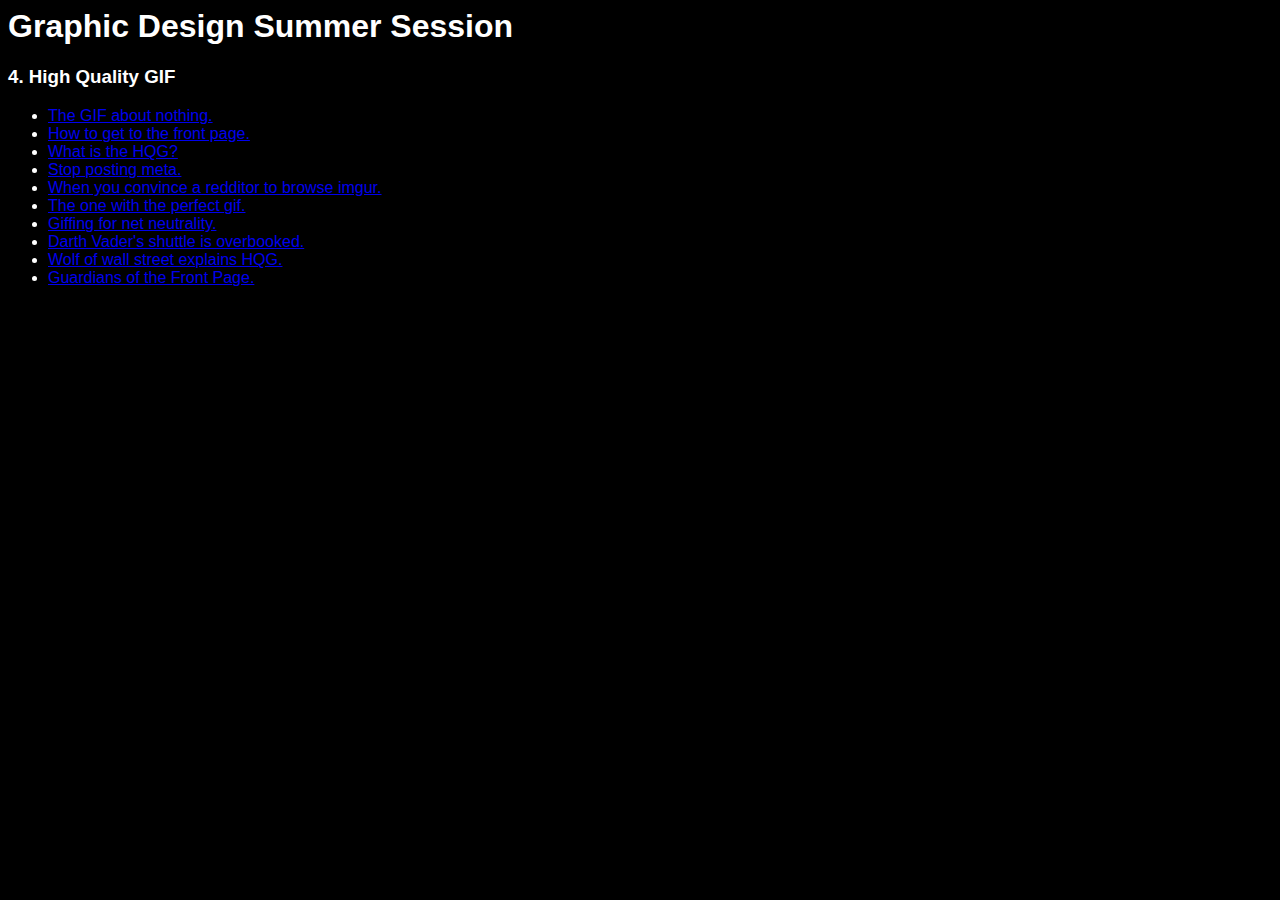
==== motiongraphics/index.html @ 318caf39 "motion graphics home page." ====
<html>
	<head>
		<title>
			Motion Graphics Summer Session
		</title>
		<style>
			body{
				background: #000;
				color: #fff;
				font-family: "Helvetica Neue", Helvetica, Arial, sans;
			}
		</style>
	</head>
	<body>
		<h1>Graphic Design Summer Session</h1>
		<h3>4. High Quality GIF</h3>
		<ul>
			<li><a href="http://i.imgur.com/O9CxfdT.gifv">The GIF about nothing.</a></li>
			<li><a href="https://gfycat.com/TornClosedLadybug">How to get to the front page.</a></li>
			<li><a href="https://i.imgur.com/4iNSyOz.gifv">What is the HQG?</a></li>
			<li><a href="http://i.imgur.com/Mte33Ns.gifv">Stop posting meta.</a></li>
			<li><a href="http://i.imgur.com/Io96NNf.gifv">When you convince a redditor to browse imgur.</a></li>
			<li><a href="https://gfycat.com/GrotesqueRepulsiveJavalina">The one with the perfect gif.</a></li>
			<li><a href="http://i.imgur.com/F6Fh79C.gifv">Giffing for net neutrality.</a></li>
			<li><a href="http://i.imgur.com/WTTMCuu.gifv">Darth Vader's shuttle is overbooked.</a></li>
			<li><a href="http://i.imgur.com/XrBk57r.gifv">Wolf of wall street explains HQG.</a></li>
			<li><a href="http://i.imgur.com/OOFRJvr.gifv">Guardians of the Front Page.</a></li>
		</ul>
	</body>
</html>
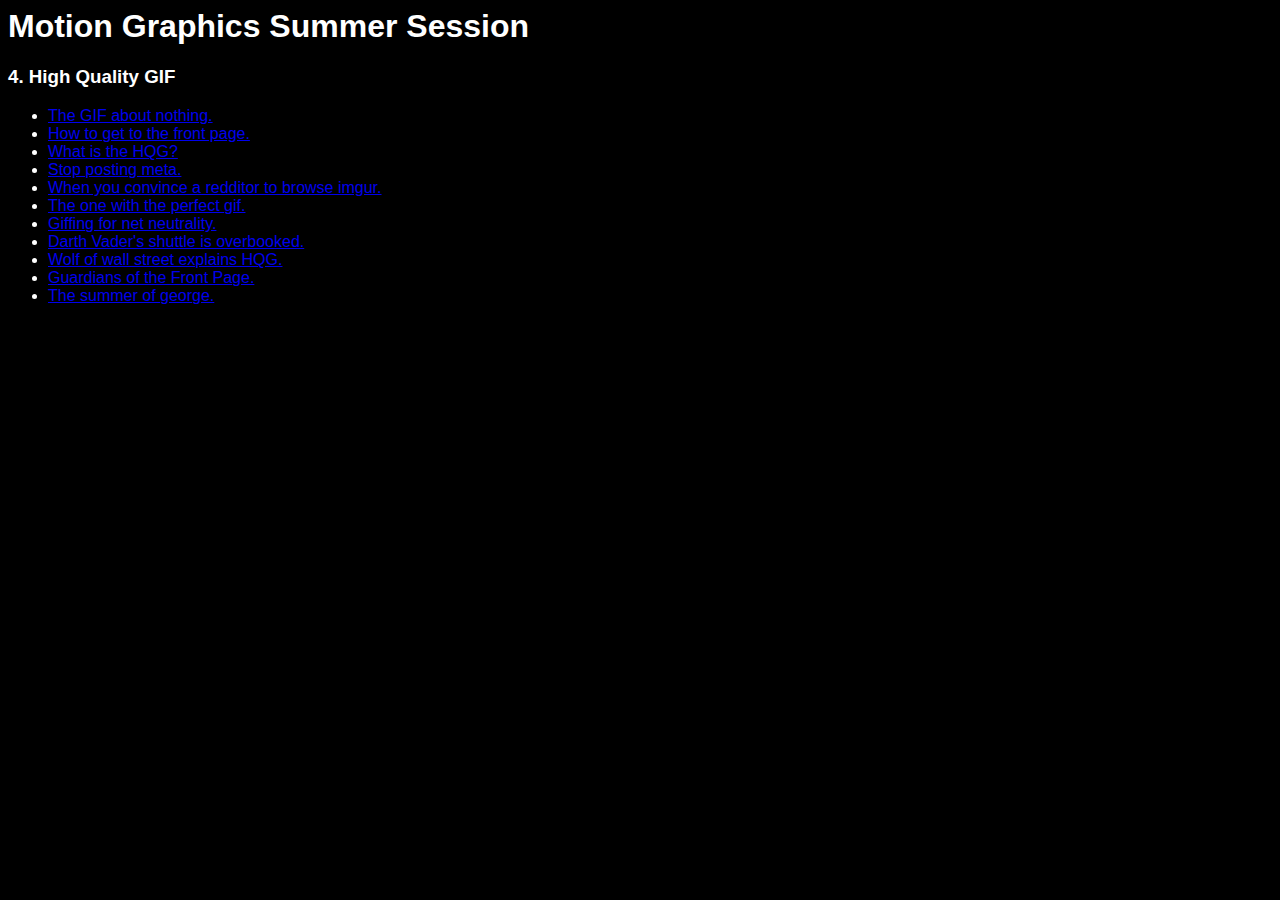
==== commit bb0ff9f1: "musical segments" ====
--- a/motiongraphics/index.html
+++ b/motiongraphics/index.html
@@ -12,7 +12,7 @@
 		</style>
 	</head>
 	<body>
-		<h1>Graphic Design Summer Session</h1>
+		<h1>Motion Graphics Summer Session</h1>
 		<h3>4. High Quality GIF</h3>
 		<ul>
 			<li><a href="http://i.imgur.com/O9CxfdT.gifv">The GIF about nothing.</a></li>
@@ -25,6 +25,7 @@
 			<li><a href="http://i.imgur.com/WTTMCuu.gifv">Darth Vader's shuttle is overbooked.</a></li>
 			<li><a href="http://i.imgur.com/XrBk57r.gifv">Wolf of wall street explains HQG.</a></li>
 			<li><a href="http://i.imgur.com/OOFRJvr.gifv">Guardians of the Front Page.</a></li>
+			<li><a href="http://i.imgur.com/SqBmjb6.gifv">The summer of george.</a></li>
 		</ul>
 	</body>
 </html>